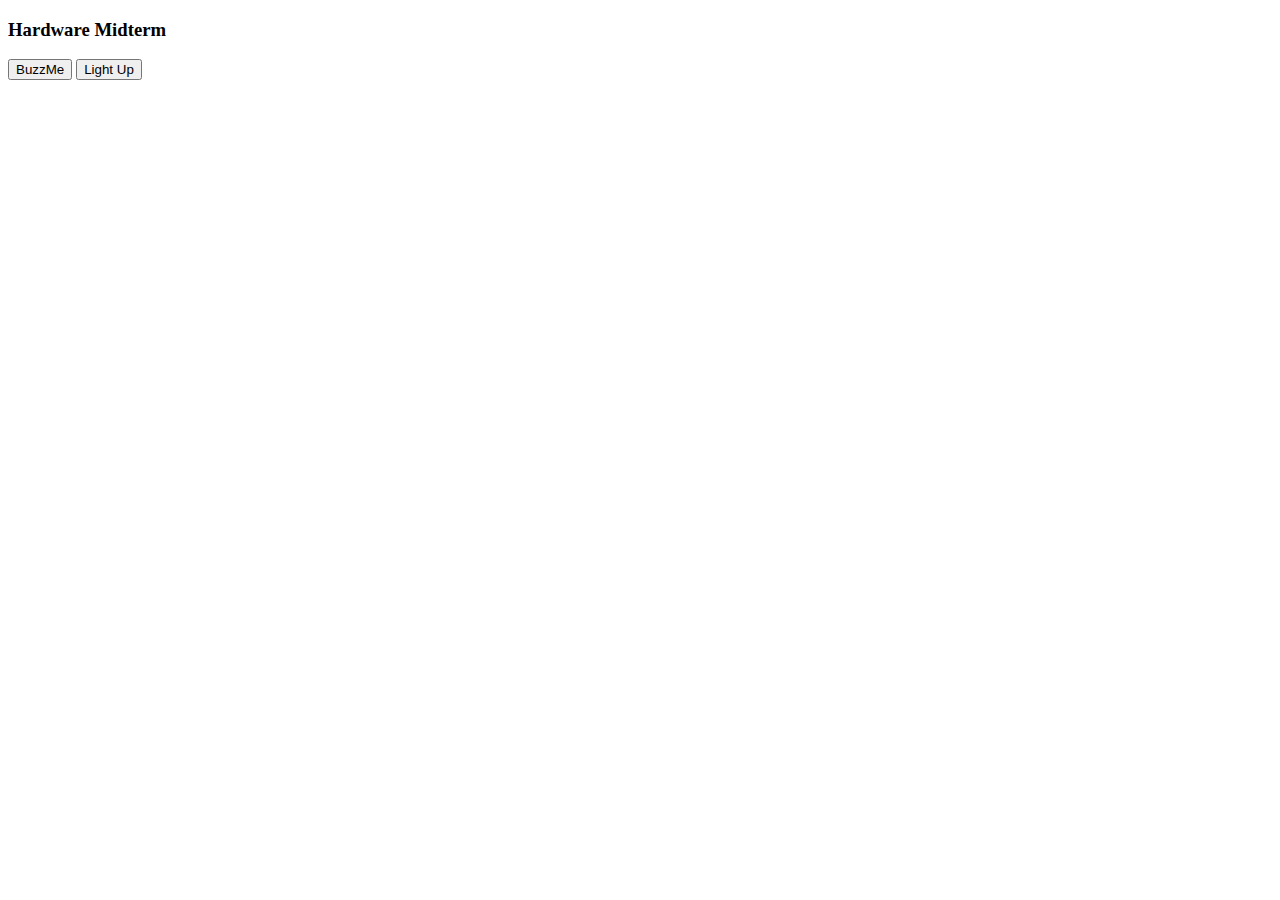
==== ece140midterm/index.html @ 40af0a4d "Add files via upload" ====
<!DOCTYPE html>
<html>
  <head>
    <meta charset="utf-8">
    <title> HARDWARE MIDTERM</title>


      <link type="text/css" rel="stylesheet" href="style.css" />
  </head>
  <body>
    <h3>Hardware Midterm</h3>

    <input type="button" value="BuzzMe" onclick="click_buzz()">
      <input type="button" value="Light Up" onclick="click_LED()">

    <script type="text/javascript" src="rest.js"></script>
  </body>
</html>
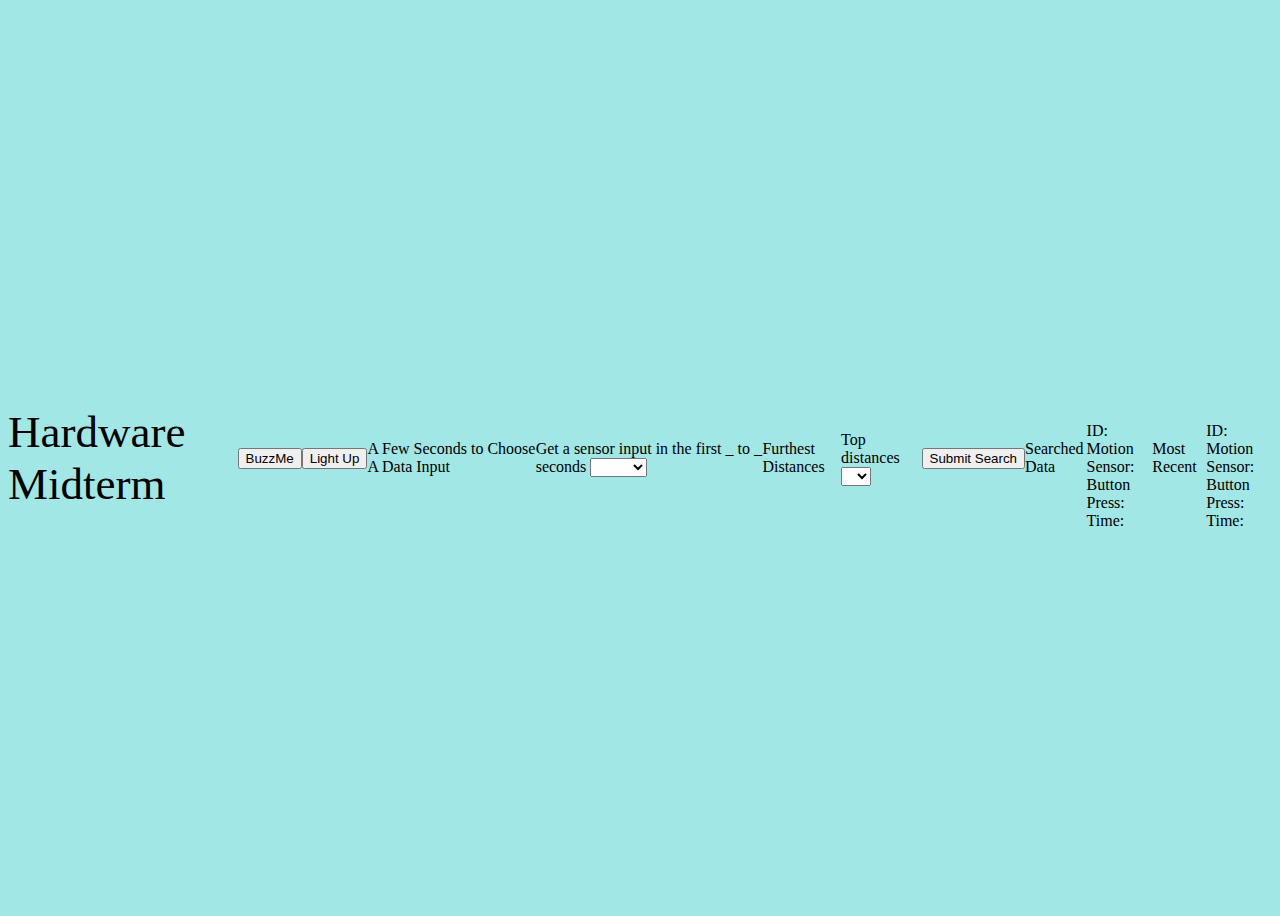
==== commit 899d1ebf: "f" ====
--- a/ece140midterm/index.html
+++ b/ece140midterm/index.html
@@ -13,6 +13,54 @@
     <input type="button" value="BuzzMe" onclick="click_buzz()">
       <input type="button" value="Light Up" onclick="click_LED()">
 
+     <label>A Few Seconds to Choose A Data Input</label>
+    <form>
+      <label for="aTimeRank">Get a sensor input in the first _ to _ seconds</label>
+      <select name="aTimeRank" id="aTimeRank">
+          <option>   </option>
+        <option value=5>0-5</option>
+        <option value=10>5-10</option>
+        <option value=15>10-15</option>
+      </select>
+    </form>
+    <label>Furthest Distances</label>
+    <form>
+        <label for="aDistance">Top distances</label>
+        <select name="aDistance" id="aDistance">
+            <option> </option>
+          <option value=1>1</option>
+          <option value=2>2</option>
+          <option value=3>3</option>
+            <option value=4>4</option>
+            <option value=5>5</option>
+        </select>
+      </form>
+
+     <input type="button" value="Submit Search" onclick="distance_range(); time_rank();distance_range();">
+
+
+    <p>Searched Data</p>
+      <div>
+      <br>
+      <div id="error"></div>
+      <br>
+        <div id="id"> ID:  </div>
+      <div id="motion_sensor"> Motion Sensor:  </div>
+      <div id="button_press"> Button Press: </div>
+      <div id="time"> Time: </div>
+    </div>
+
+    <p>Most Recent</p>
+      <div>
+      <br>
+      <div id="error2"></div>
+      <br>
+        <div id="id2"> ID:  </div>
+      <div id="motion_sensor2"> Motion Sensor:  </div>
+      <div id="button_press2"> Button Press: </div>
+      <div id="time2"> Time: </div>
+    </div>
+
     <script type="text/javascript" src="rest.js"></script>
   </body>
 </html>--- a/ece140midterm/style.css
+++ b/ece140midterm/style.css
@@ -0,0 +1,101 @@
+
+body {
+  align-items: center;
+  background-color: #A0E7E5;
+  display: flex;
+  justify-content: center;
+  height: 100vh;
+}
+
+.form {
+  background-color: #FFFFE0;
+  border-radius: 20px;
+  box-sizing: border-box;
+  height: 500px;
+  padding: 20px;
+  width: 320px;
+}
+
+.title {
+  color: #29A0B1;
+  font-family: Oswald;
+  font-size: 36px;
+  font-weight: 600;
+  margin-top: 30px;
+}
+
+.input-container {
+  height: 50px;
+  position: relative;
+  width: 100%;
+}
+
+
+.input {
+  background-color: #FFFACD;
+  border-radius: 12px;
+  border: 0;
+  box-sizing: border-box;
+  color:#29A0B1;
+  font-size: 18px;
+  height: 100%;
+  outline: 0;
+  padding: 4px 20px 0;
+  width: 100%;
+}
+
+
+
+
+
+
+.submit {
+  background-color: #29A0B1;
+  border-radius: 12px;
+  border: 0;
+  box-sizing: border-box;
+  color: #eee;
+  cursor: pointer;
+  font-size: 18px;
+  height: 50px;
+  margin-top: 38px;
+  // outline: 0;
+  text-align: center;
+  width: 100%;
+}
+
+.submit:active {
+  background-color: #ECFDF1;
+}
+
+header{
+  color: #FFFFE0;
+  padding-top: 1vw;
+  text-align: center;
+   font-size: 70px;
+}
+
+h3 {
+  font-weight: 400;
+  font-size: 45px;
+}
+
+
+.button {
+  background-color: #FFFFE0;
+  border-radius: 30px;
+  border-color: #29A0B1;
+  box-sizing: border-box;
+  font-weight:300;
+  color: #29A0B1;
+  cursor: pointer;
+  font-size: 18px;
+  height: 50px;
+  margin-top: 38px;
+  text-align: center;
+  font-family: Cooper
+}
+
+.button:hover {
+  border-color: rgba(255,255,255,1);
+}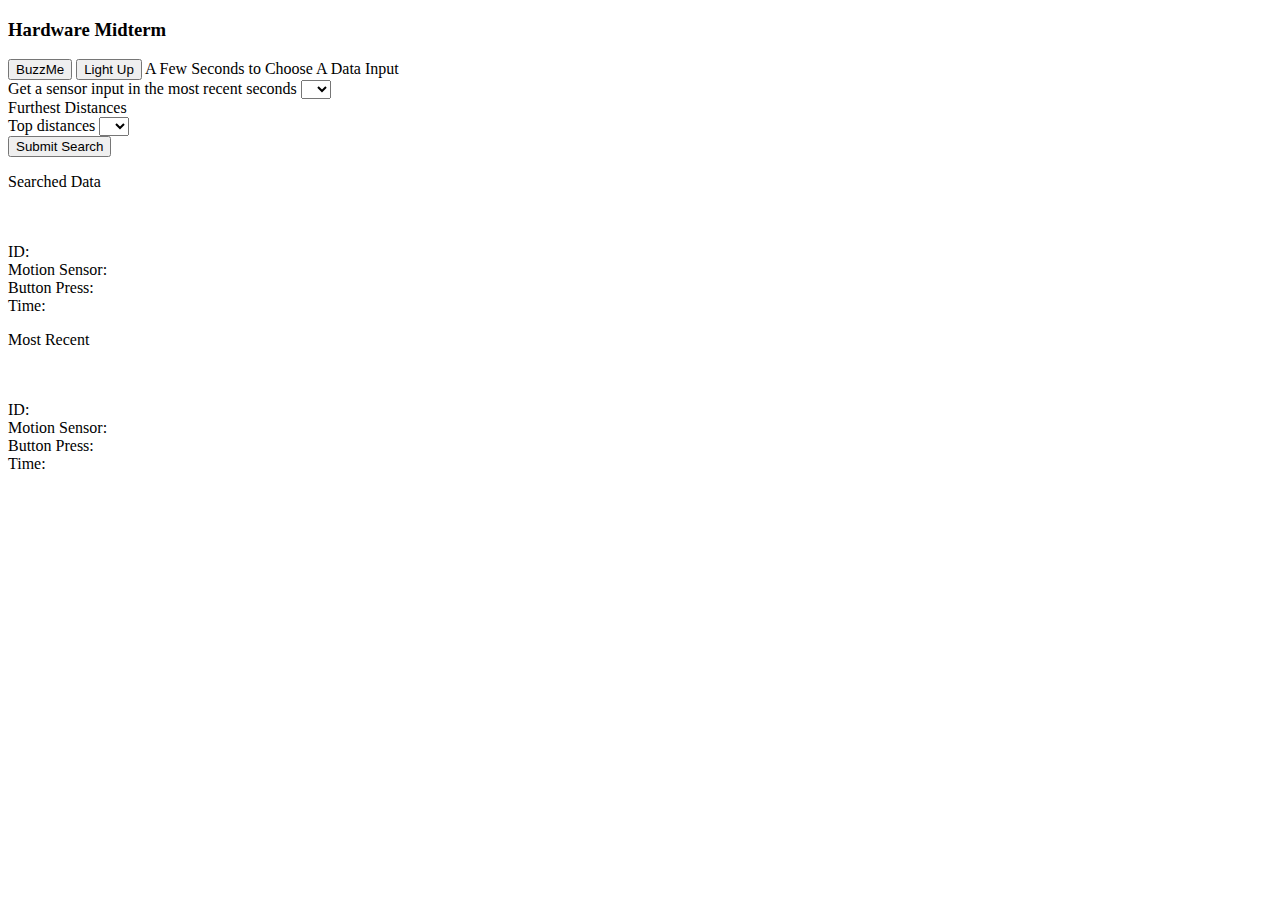
==== commit ca3e4ce0: "done" ====
--- a/ece140midterm/index.html
+++ b/ece140midterm/index.html
@@ -11,16 +11,16 @@
     <h3>Hardware Midterm</h3>
 
     <input type="button" value="BuzzMe" onclick="click_buzz()">
-      <input type="button" value="Light Up" onclick="click_LED()">
+      <input type="button" value="Light Up" onclick="click_led()">
 
      <label>A Few Seconds to Choose A Data Input</label>
     <form>
-      <label for="aTimeRank">Get a sensor input in the first _ to _ seconds</label>
+      <label for="aTimeRank">Get a sensor input in the most recent seconds</label>
       <select name="aTimeRank" id="aTimeRank">
-          <option>   </option>
-        <option value=5>0-5</option>
-        <option value=10>5-10</option>
-        <option value=15>10-15</option>
+          <option value="">   </option>
+        <option value=1>1</option>
+        <option value=2>2</option>
+        <option value=3>3</option>
       </select>
     </form>
     <label>Furthest Distances</label>
